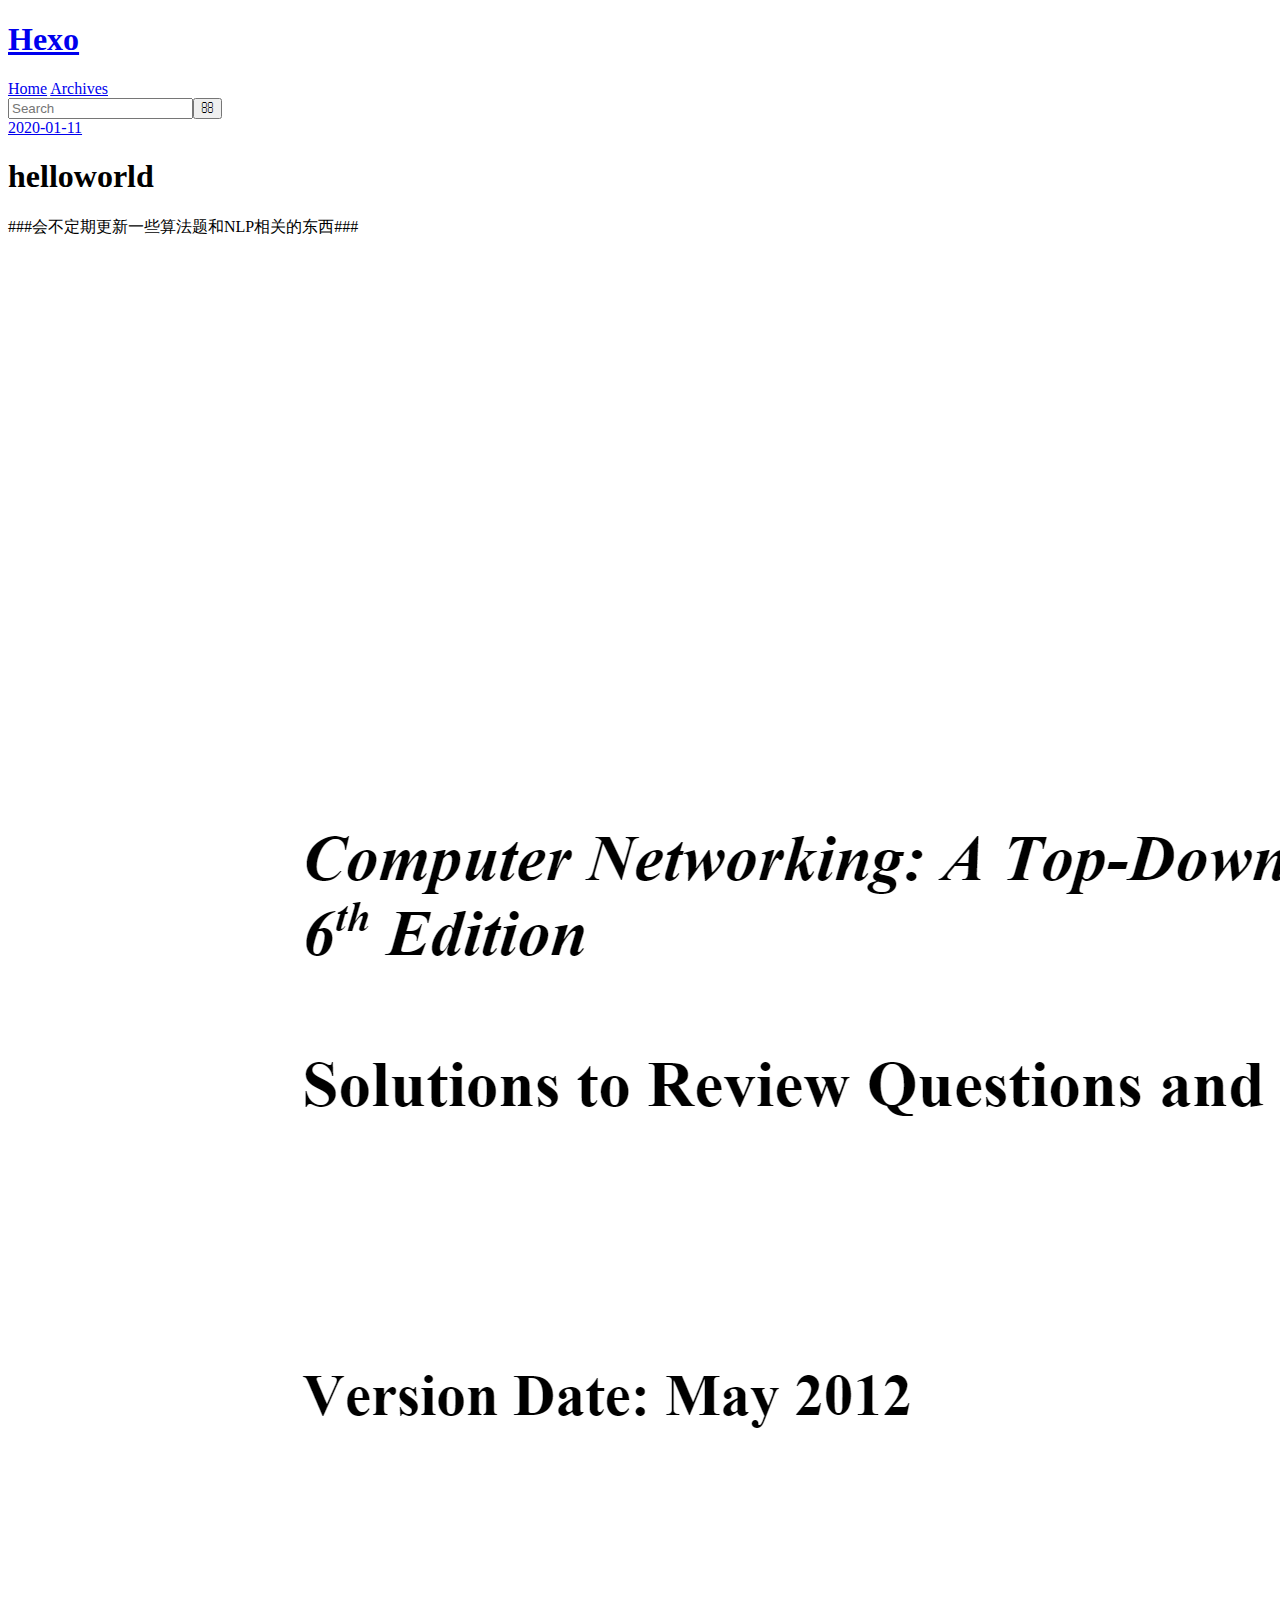
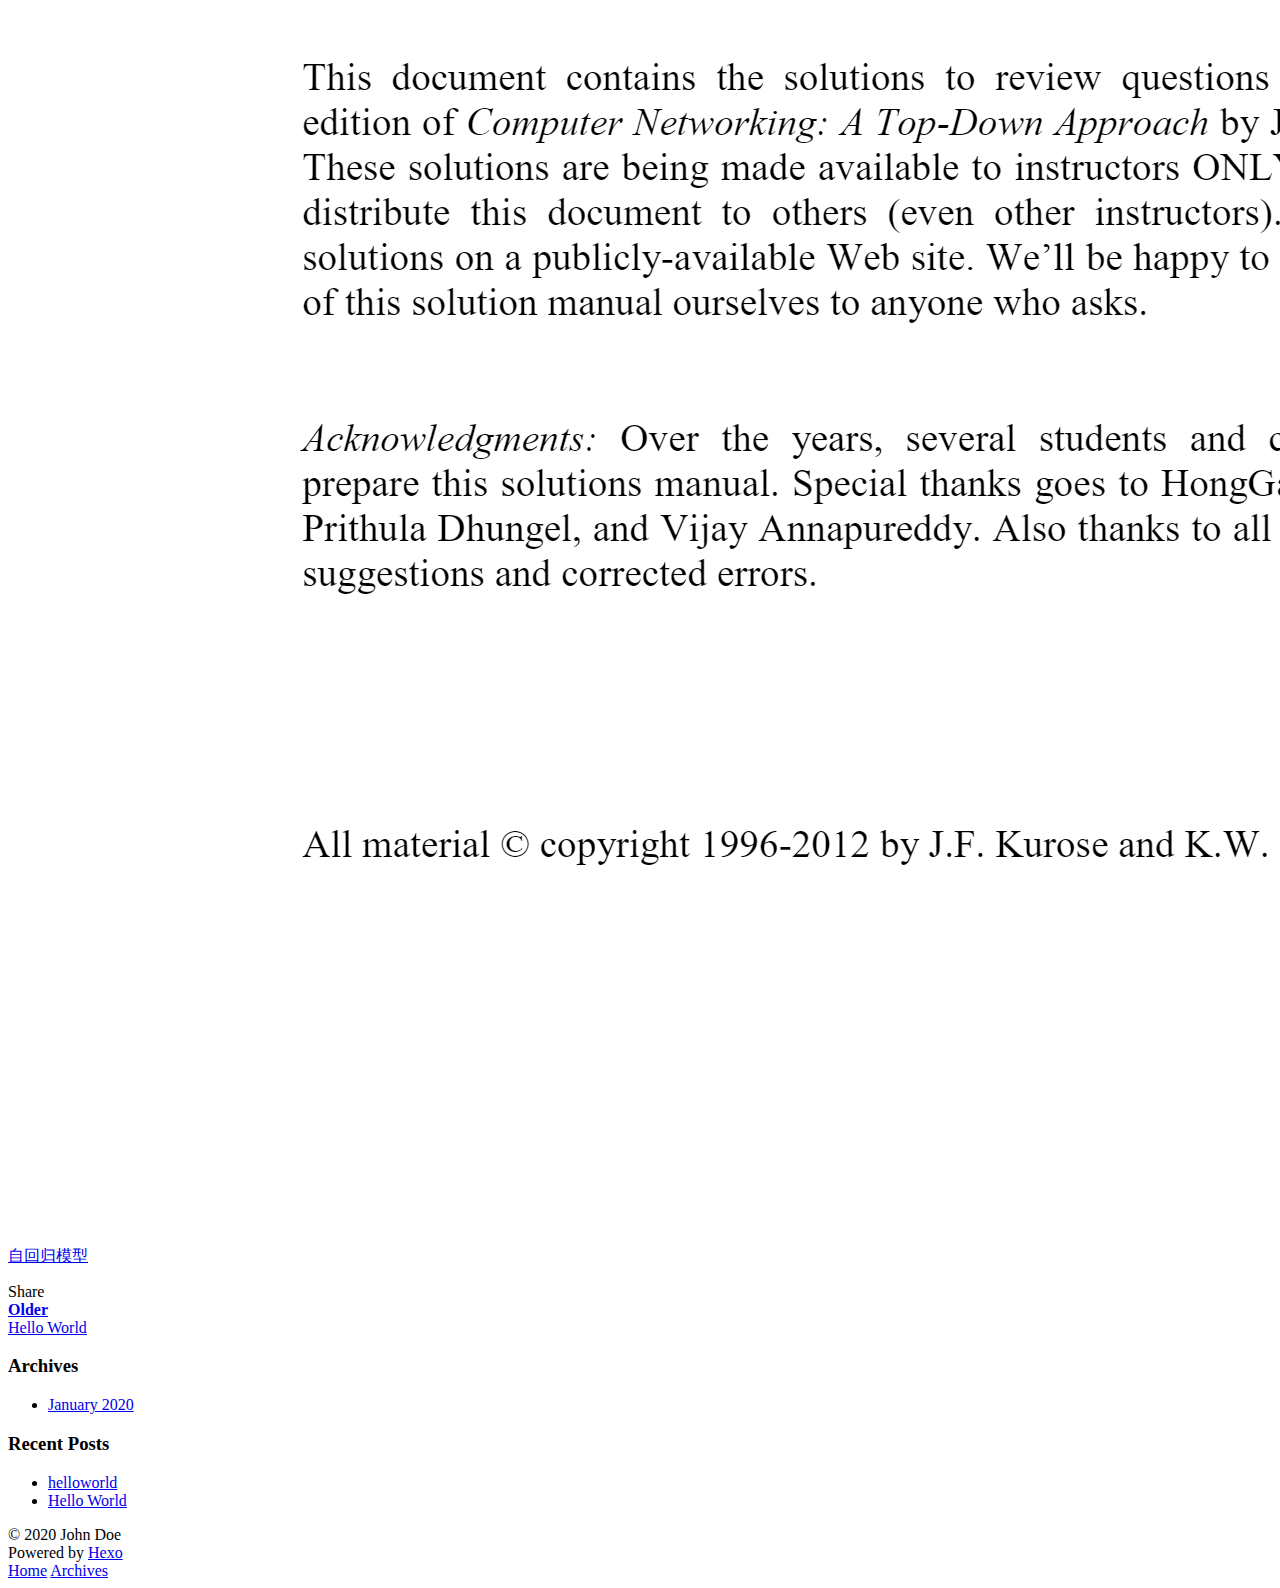
==== 2020/01/11/helloworld/index.html @ 5430dd56 "Site updated: 2020-01-11 12:17:52" ====
<!DOCTYPE html>
<html>
<head>
  <meta charset="utf-8">
  

  
  <title>helloworld | Hexo</title>
  <meta name="viewport" content="width=device-width, initial-scale=1, maximum-scale=1">
  <meta name="description" content="###会不定期更新一些算法题和NLP相关的东西### 自回归模型">
<meta property="og:type" content="article">
<meta property="og:title" content="helloworld">
<meta property="og:url" content="http://yoursite.com/2020/01/11/helloworld/index.html">
<meta property="og:site_name" content="Hexo">
<meta property="og:description" content="###会不定期更新一些算法题和NLP相关的东西### 自回归模型">
<meta property="og:locale" content="en_US">
<meta property="og:image" content="http://yoursite.com/imgs/%E4%B8%8B%E8%BD%BD.png">
<meta property="article:published_time" content="2020-01-10T17:29:40.000Z">
<meta property="article:modified_time" content="2020-01-11T04:17:29.094Z">
<meta property="article:author" content="John Doe">
<meta name="twitter:card" content="summary">
<meta name="twitter:image" content="http://yoursite.com/imgs/%E4%B8%8B%E8%BD%BD.png">
  
    <link rel="alternate" href="/atom.xml" title="Hexo" type="application/atom+xml">
  
  
    <link rel="icon" href="/favicon.png">
  
  
    <link href="//fonts.googleapis.com/css?family=Source+Code+Pro" rel="stylesheet" type="text/css">
  
  
<link rel="stylesheet" href="/css/style.css">

<meta name="generator" content="Hexo 4.2.0"></head>

<body>
  <div id="container">
    <div id="wrap">
      <header id="header">
  <div id="banner"></div>
  <div id="header-outer" class="outer">
    <div id="header-title" class="inner">
      <h1 id="logo-wrap">
        <a href="/" id="logo">Hexo</a>
      </h1>
      
    </div>
    <div id="header-inner" class="inner">
      <nav id="main-nav">
        <a id="main-nav-toggle" class="nav-icon"></a>
        
          <a class="main-nav-link" href="/">Home</a>
        
          <a class="main-nav-link" href="/archives">Archives</a>
        
      </nav>
      <nav id="sub-nav">
        
          <a id="nav-rss-link" class="nav-icon" href="/atom.xml" title="RSS Feed"></a>
        
        <a id="nav-search-btn" class="nav-icon" title="Search"></a>
      </nav>
      <div id="search-form-wrap">
        <form action="//google.com/search" method="get" accept-charset="UTF-8" class="search-form"><input type="search" name="q" class="search-form-input" placeholder="Search"><button type="submit" class="search-form-submit">&#xF002;</button><input type="hidden" name="sitesearch" value="http://yoursite.com"></form>
      </div>
    </div>
  </div>
</header>
      <div class="outer">
        <section id="main"><article id="post-helloworld" class="article article-type-post" itemscope itemprop="blogPost">
  <div class="article-meta">
    <a href="/2020/01/11/helloworld/" class="article-date">
  <time datetime="2020-01-10T17:29:40.000Z" itemprop="datePublished">2020-01-11</time>
</a>
    
  </div>
  <div class="article-inner">
    
    
      <header class="article-header">
        
  
    <h1 class="article-title" itemprop="name">
      helloworld
    </h1>
  

      </header>
    
    <div class="article-entry" itemprop="articleBody">
      
        <p>###会不定期更新一些算法题和NLP相关的东西###<br><img src="/imgs/%E4%B8%8B%E8%BD%BD.png" alt="非自回归模型"></p>
<p><a href="https://github.com/anchenxin/anchenxin.github.io/blob/master/images/nAT.jpg" target="_blank" rel="noopener">自回归模型</a></p>

      
    </div>
    <footer class="article-footer">
      <a data-url="http://yoursite.com/2020/01/11/helloworld/" data-id="ck592wnii00011sw01fqrdv2r" class="article-share-link">Share</a>
      
      
    </footer>
  </div>
  
    
<nav id="article-nav">
  
  
    <a href="/2020/01/11/hello-world/" id="article-nav-older" class="article-nav-link-wrap">
      <strong class="article-nav-caption">Older</strong>
      <div class="article-nav-title">Hello World</div>
    </a>
  
</nav>

  
</article>

</section>
        
          <aside id="sidebar">
  
    

  
    

  
    
  
    
  <div class="widget-wrap">
    <h3 class="widget-title">Archives</h3>
    <div class="widget">
      <ul class="archive-list"><li class="archive-list-item"><a class="archive-list-link" href="/archives/2020/01/">January 2020</a></li></ul>
    </div>
  </div>


  
    
  <div class="widget-wrap">
    <h3 class="widget-title">Recent Posts</h3>
    <div class="widget">
      <ul>
        
          <li>
            <a href="/2020/01/11/helloworld/">helloworld</a>
          </li>
        
          <li>
            <a href="/2020/01/11/hello-world/">Hello World</a>
          </li>
        
      </ul>
    </div>
  </div>

  
</aside>
        
      </div>
      <footer id="footer">
  
  <div class="outer">
    <div id="footer-info" class="inner">
      &copy; 2020 John Doe<br>
      Powered by <a href="http://hexo.io/" target="_blank">Hexo</a>
    </div>
  </div>
</footer>
    </div>
    <nav id="mobile-nav">
  
    <a href="/" class="mobile-nav-link">Home</a>
  
    <a href="/archives" class="mobile-nav-link">Archives</a>
  
</nav>
    

<script src="//ajax.googleapis.com/ajax/libs/jquery/2.0.3/jquery.min.js"></script>


  
<link rel="stylesheet" href="/fancybox/jquery.fancybox.css">

  
<script src="/fancybox/jquery.fancybox.pack.js"></script>




<script src="/js/script.js"></script>




  </div>
</body>
</html>
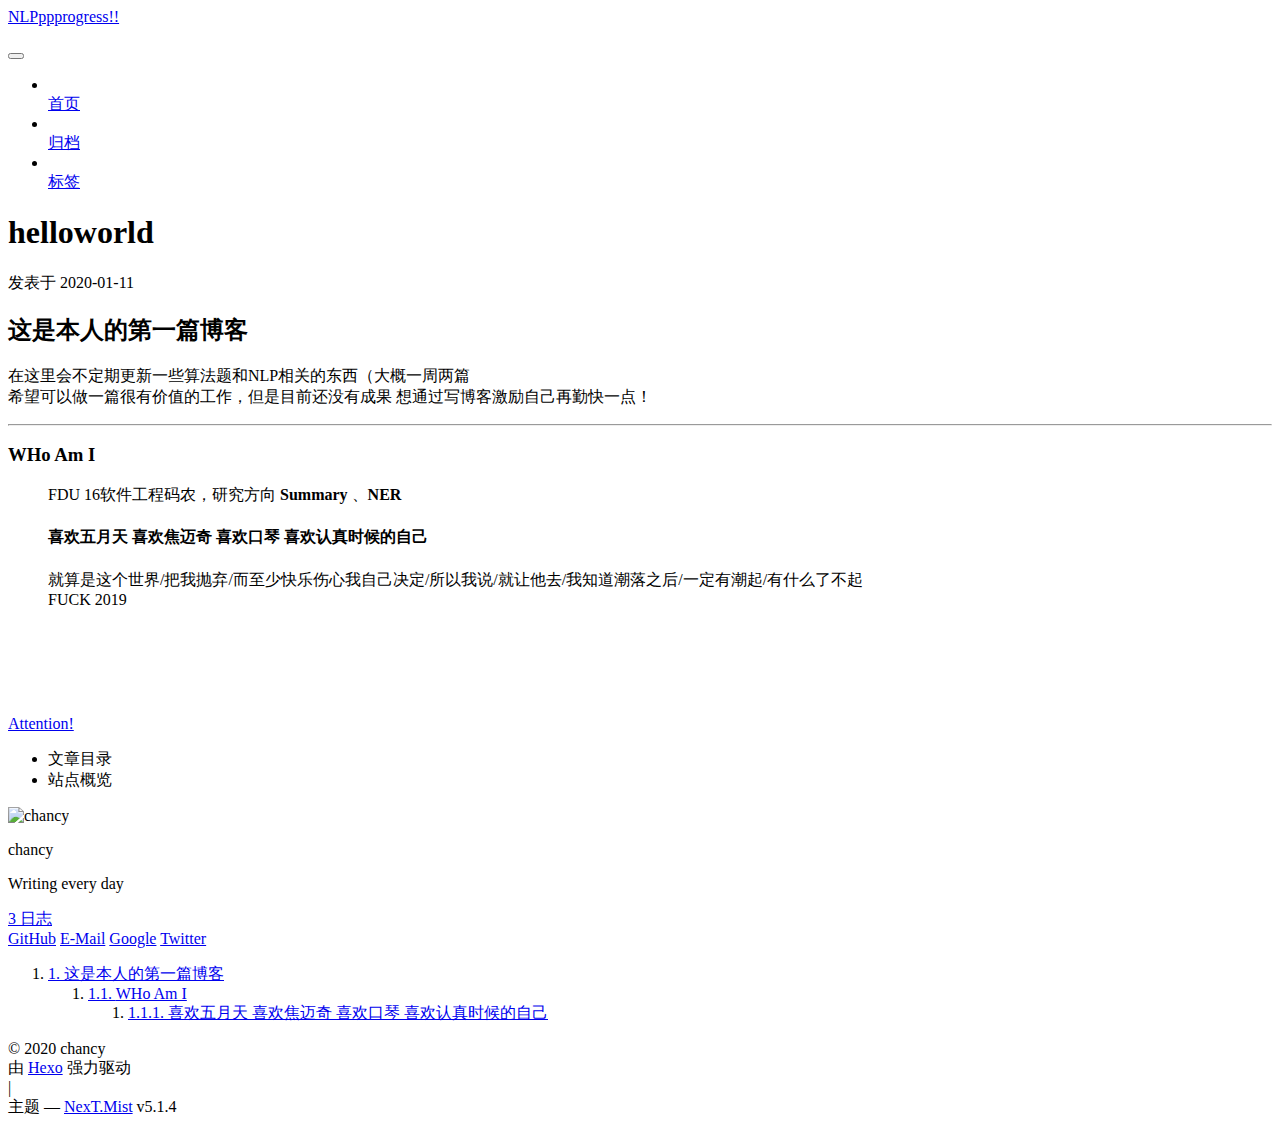
==== commit 8ea4b395: "Site updated: 2020-01-15 01:28:17" ====
--- a/2020/01/11/helloworld/index.html
+++ b/2020/01/11/helloworld/index.html
@@ -1,201 +1,724 @@
 <!DOCTYPE html>
-<html>
+
+
+
+  
+
+
+<html class="theme-next mist use-motion" lang="zh-Hans">
 <head>
-  <meta charset="utf-8">
-  
-
-  
-  <title>helloworld | Hexo</title>
-  <meta name="viewport" content="width=device-width, initial-scale=1, maximum-scale=1">
-  <meta name="description" content="###会不定期更新一些算法题和NLP相关的东西### 自回归模型">
+  <!-- hexo-inject:begin --><!-- hexo-inject:end --><meta charset="UTF-8"/>
+<meta http-equiv="X-UA-Compatible" content="IE=edge" />
+<meta name="viewport" content="width=device-width, initial-scale=1, maximum-scale=1"/>
+<meta name="theme-color" content="#222">
+
+
+
+
+
+
+
+
+
+<meta http-equiv="Cache-Control" content="no-transform" />
+<meta http-equiv="Cache-Control" content="no-siteapp" />
+
+
+
+
+
+
+
+
+
+
+
+
+
+
+
+
+  
+  
+  <link href="/libx/fancybox/source/jquery.fancybox.css?v=2.1.5" rel="stylesheet" type="text/css" />
+
+
+
+
+
+
+
+<link href="/libx/font-awesome/css/font-awesome.min.css?v=4.6.2" rel="stylesheet" type="text/css" />
+
+<link href="/css/main.css?v=5.1.4" rel="stylesheet" type="text/css" />
+
+
+  <link rel="apple-touch-icon" sizes="180x180" href="/images/apple-touch-icon-next.png?v=5.1.4">
+
+
+  <link rel="icon" type="image/png" sizes="32x32" href="/images/favicon-32x32-next.png?v=5.1.4">
+
+
+  <link rel="icon" type="image/png" sizes="16x16" href="/images/favicon-16x16-next.png?v=5.1.4">
+
+
+  <link rel="mask-icon" href="/images/logo.svg?v=5.1.4" color="#222">
+
+
+
+
+
+  <meta name="keywords" content="Hexo, NexT" />
+
+
+
+
+
+
+
+
+
+
+<meta name="description" content="这是本人的第一篇博客在这里会不定期更新一些算法题和NLP相关的东西（大概一周两篇希望可以做一篇很有价值的工作，但是目前还没有成果 想通过写博客激励自己再勤快一点！  WHo Am I FDU 16软件工程码农，研究方向 Summary 、NER  喜欢五月天 喜欢焦迈奇 喜欢口琴 喜欢认真时候的自己就算是这个世界&#x2F;把我抛弃&#x2F;而至少快乐伤心我自己决定&#x2F;所以我说&#x2F;就让他去&#x2F;我知道潮落之后&#x2F;一定有潮起&#x2F;">
 <meta property="og:type" content="article">
 <meta property="og:title" content="helloworld">
 <meta property="og:url" content="http://yoursite.com/2020/01/11/helloworld/index.html">
-<meta property="og:site_name" content="Hexo">
-<meta property="og:description" content="###会不定期更新一些算法题和NLP相关的东西### 自回归模型">
-<meta property="og:locale" content="en_US">
-<meta property="og:image" content="http://yoursite.com/imgs/%E4%B8%8B%E8%BD%BD.png">
+<meta property="og:site_name" content="NLPppprogress!!">
+<meta property="og:description" content="这是本人的第一篇博客在这里会不定期更新一些算法题和NLP相关的东西（大概一周两篇希望可以做一篇很有价值的工作，但是目前还没有成果 想通过写博客激励自己再勤快一点！  WHo Am I FDU 16软件工程码农，研究方向 Summary 、NER  喜欢五月天 喜欢焦迈奇 喜欢口琴 喜欢认真时候的自己就算是这个世界&#x2F;把我抛弃&#x2F;而至少快乐伤心我自己决定&#x2F;所以我说&#x2F;就让他去&#x2F;我知道潮落之后&#x2F;一定有潮起&#x2F;">
 <meta property="article:published_time" content="2020-01-10T17:29:40.000Z">
-<meta property="article:modified_time" content="2020-01-11T04:17:29.094Z">
-<meta property="article:author" content="John Doe">
+<meta property="article:modified_time" content="2020-01-11T13:19:50.492Z">
+<meta property="article:author" content="chancy">
 <meta name="twitter:card" content="summary">
-<meta name="twitter:image" content="http://yoursite.com/imgs/%E4%B8%8B%E8%BD%BD.png">
-  
-    <link rel="alternate" href="/atom.xml" title="Hexo" type="application/atom+xml">
-  
-  
-    <link rel="icon" href="/favicon.png">
-  
-  
-    <link href="//fonts.googleapis.com/css?family=Source+Code+Pro" rel="stylesheet" type="text/css">
-  
-  
-<link rel="stylesheet" href="/css/style.css">
-
-<meta name="generator" content="Hexo 4.2.0"></head>
-
-<body>
-  <div id="container">
-    <div id="wrap">
-      <header id="header">
-  <div id="banner"></div>
-  <div id="header-outer" class="outer">
-    <div id="header-title" class="inner">
-      <h1 id="logo-wrap">
-        <a href="/" id="logo">Hexo</a>
-      </h1>
-      
+
+
+
+<script type="text/javascript" id="hexo.configurations">
+  var NexT = window.NexT || {};
+  var CONFIG = {
+    root: '/',
+    scheme: 'Mist',
+    version: '5.1.4',
+    sidebar: {"position":"left","display":"always","offset":12,"b2t":false,"scrollpercent":false,"onmobile":false},
+    fancybox: true,
+    tabs: true,
+    motion: {"enable":true,"async":false,"transition":{"post_block":"fadeIn","post_header":"slideDownIn","post_body":"slideDownIn","coll_header":"slideLeftIn","sidebar":"slideUpIn"}},
+    duoshuo: {
+      userId: '0',
+      author: '博主'
+    },
+    algolia: {
+      applicationID: '',
+      apiKey: '',
+      indexName: '',
+      hits: {"per_page":10},
+      labels: {"input_placeholder":"Search for Posts","hits_empty":"We didn't find any results for the search: ${query}","hits_stats":"${hits} results found in ${time} ms"}
+    }
+  };
+</script>
+
+
+
+  <link rel="canonical" href="http://yoursite.com/2020/01/11/helloworld/"/>
+
+
+
+
+
+  <title>helloworld | NLPppprogress!!</title>
+  
+
+
+
+
+
+
+
+
+<meta name="generator" content="Hexo 4.2.0"><!-- hexo-inject:begin --><!-- hexo-inject:end --></head>
+
+<body itemscope itemtype="http://schema.org/WebPage" lang="zh-Hans">
+
+  
+  
+    
+  
+
+  <!-- hexo-inject:begin --><!-- hexo-inject:end --><div class="container sidebar-position-left page-post-detail">
+    <div class="headband"></div>
+
+    <header id="header" class="header" itemscope itemtype="http://schema.org/WPHeader">
+      <div class="header-inner"><div class="site-brand-wrapper">
+  <div class="site-meta ">
+    
+
+    <div class="custom-logo-site-title">
+      <a href="/"  class="brand" rel="start">
+        <span class="logo-line-before"><i></i></span>
+        <span class="site-title">NLPppprogress!!</span>
+        <span class="logo-line-after"><i></i></span>
+      </a>
     </div>
-    <div id="header-inner" class="inner">
-      <nav id="main-nav">
-        <a id="main-nav-toggle" class="nav-icon"></a>
-        
-          <a class="main-nav-link" href="/">Home</a>
-        
-          <a class="main-nav-link" href="/archives">Archives</a>
-        
-      </nav>
-      <nav id="sub-nav">
-        
-          <a id="nav-rss-link" class="nav-icon" href="/atom.xml" title="RSS Feed"></a>
-        
-        <a id="nav-search-btn" class="nav-icon" title="Search"></a>
-      </nav>
-      <div id="search-form-wrap">
-        <form action="//google.com/search" method="get" accept-charset="UTF-8" class="search-form"><input type="search" name="q" class="search-form-input" placeholder="Search"><button type="submit" class="search-form-submit">&#xF002;</button><input type="hidden" name="sitesearch" value="http://yoursite.com"></form>
-      </div>
+      
+        <p class="site-subtitle"></p>
+      
+  </div>
+
+  <div class="site-nav-toggle">
+    <button>
+      <span class="btn-bar"></span>
+      <span class="btn-bar"></span>
+      <span class="btn-bar"></span>
+    </button>
+  </div>
+</div>
+
+<nav class="site-nav">
+  
+
+  
+    <ul id="menu" class="menu">
+      
+        
+        <li class="menu-item menu-item-home">
+          <a href="/" rel="section">
+            
+              <i class="menu-item-icon fa fa-fw fa-question-circle"></i> <br />
+            
+            首页
+          </a>
+        </li>
+      
+        
+        <li class="menu-item menu-item-archives">
+          <a href="/archives" rel="section">
+            
+              <i class="menu-item-icon fa fa-fw fa-question-circle"></i> <br />
+            
+            归档
+          </a>
+        </li>
+      
+        
+        <li class="menu-item menu-item-tags">
+          <a href="/tags" rel="section">
+            
+              <i class="menu-item-icon fa fa-fw fa-question-circle"></i> <br />
+            
+            标签
+          </a>
+        </li>
+      
+
+      
+    </ul>
+  
+
+  
+</nav>
+
+
+
+ </div>
+    </header>
+
+    <main id="main" class="main">
+      <div class="main-inner">
+        <div class="content-wrap">
+          <div id="content" class="content">
+            
+
+  <div id="posts" class="posts-expand">
+    
+
+  
+
+  
+  
+  
+
+  <article class="post post-type-normal" itemscope itemtype="http://schema.org/Article">
+  
+  
+  
+  <div class="post-block">
+    <link itemprop="mainEntityOfPage" href="http://yoursite.com/2020/01/11/helloworld/">
+
+    <span hidden itemprop="author" itemscope itemtype="http://schema.org/Person">
+      <meta itemprop="name" content="chancy">
+      <meta itemprop="description" content="">
+      <meta itemprop="image" content="/uploads/avatar.jpg">
+    </span>
+
+    <span hidden itemprop="publisher" itemscope itemtype="http://schema.org/Organization">
+      <meta itemprop="name" content="NLPppprogress!!">
+    </span>
+
+    
+      <header class="post-header">
+
+        
+        
+          <h1 class="post-title" itemprop="name headline">helloworld</h1>
+        
+
+        <div class="post-meta">
+          <span class="post-time">
+            
+              <span class="post-meta-item-icon">
+                <i class="fa fa-calendar-o"></i>
+              </span>
+              
+                <span class="post-meta-item-text">发表于</span>
+              
+              <time title="创建于" itemprop="dateCreated datePublished" datetime="2020-01-11T01:29:40+08:00">
+                2020-01-11
+              </time>
+            
+
+            
+
+            
+          </span>
+
+          
+
+          
+            
+          
+
+          
+          
+
+          
+
+          
+
+          
+
+        </div>
+      </header>
+    
+
+    
+    
+    
+    <div class="post-body" itemprop="articleBody">
+
+      
+      
+
+      
+        <h2 id="这是本人的第一篇博客"><a href="#这是本人的第一篇博客" class="headerlink" title="这是本人的第一篇博客"></a>这是本人的第一篇博客</h2><p>在这里会不定期更新一些算法题和NLP相关的东西（大概一周两篇<br>希望可以做一篇很有价值的工作，但是目前还没有成果 想通过写博客激励自己再勤快一点！</p>
+<hr>
+<h3 id="WHo-Am-I"><a href="#WHo-Am-I" class="headerlink" title="WHo Am I"></a>WHo Am I</h3><blockquote>
+<p>FDU 16软件工程码农，研究方向 <strong>Summary</strong> 、<strong>NER</strong> </p>
+<h4 id="喜欢五月天-喜欢焦迈奇-喜欢口琴-喜欢认真时候的自己"><a href="#喜欢五月天-喜欢焦迈奇-喜欢口琴-喜欢认真时候的自己" class="headerlink" title="喜欢五月天 喜欢焦迈奇 喜欢口琴 喜欢认真时候的自己"></a>喜欢五月天 喜欢焦迈奇 喜欢口琴 喜欢认真时候的自己</h4><p>就算是这个世界/把我抛弃/而至少快乐伤心我自己决定/所以我说/就让他去/我知道潮落之后/一定有潮起/有什么了不起<br>FUCK 2019</p>
+</blockquote>
+<iframe frameborder="no" border="0" marginwidth="0" marginheight="0" width=330 height=86 src="//music.163.com/outchain/player?type=2&id=5027380&auto=1&height=66"></iframe>
+
+      
+    </div>
+    
+    
+    
+
+    
+
+    
+
+    
+
+    <footer class="post-footer">
+      
+
+      
+      
+      
+
+      
+        <div class="post-nav">
+          <div class="post-nav-next post-nav-item">
+            
+          </div>
+
+          <span class="post-nav-divider"></span>
+
+          <div class="post-nav-prev post-nav-item">
+            
+              <a href="/2020/01/12/Attention/" rel="prev" title="Attention!">
+                Attention! <i class="fa fa-chevron-right"></i>
+              </a>
+            
+          </div>
+        </div>
+      
+
+      
+      
+    </footer>
+  </div>
+  
+  
+  
+  </article>
+
+
+
+    <div class="post-spread">
+      
     </div>
   </div>
-</header>
-      <div class="outer">
-        <section id="main"><article id="post-helloworld" class="article article-type-post" itemscope itemprop="blogPost">
-  <div class="article-meta">
-    <a href="/2020/01/11/helloworld/" class="article-date">
-  <time datetime="2020-01-10T17:29:40.000Z" itemprop="datePublished">2020-01-11</time>
-</a>
-    
-  </div>
-  <div class="article-inner">
-    
-    
-      <header class="article-header">
-        
-  
-    <h1 class="article-title" itemprop="name">
-      helloworld
-    </h1>
-  
-
-      </header>
-    
-    <div class="article-entry" itemprop="articleBody">
-      
-        <p>###会不定期更新一些算法题和NLP相关的东西###<br><img src="/imgs/%E4%B8%8B%E8%BD%BD.png" alt="非自回归模型"></p>
-<p><a href="https://github.com/anchenxin/anchenxin.github.io/blob/master/images/nAT.jpg" target="_blank" rel="noopener">自回归模型</a></p>
-
-      
-    </div>
-    <footer class="article-footer">
-      <a data-url="http://yoursite.com/2020/01/11/helloworld/" data-id="ck592wnii00011sw01fqrdv2r" class="article-share-link">Share</a>
-      
-      
-    </footer>
-  </div>
-  
-    
-<nav id="article-nav">
-  
-  
-    <a href="/2020/01/11/hello-world/" id="article-nav-older" class="article-nav-link-wrap">
-      <strong class="article-nav-caption">Older</strong>
-      <div class="article-nav-title">Hello World</div>
-    </a>
-  
-</nav>
-
-  
-</article>
-
-</section>
-        
-          <aside id="sidebar">
-  
-    
-
-  
-    
-
-  
-    
-  
-    
-  <div class="widget-wrap">
-    <h3 class="widget-title">Archives</h3>
-    <div class="widget">
-      <ul class="archive-list"><li class="archive-list-item"><a class="archive-list-link" href="/archives/2020/01/">January 2020</a></li></ul>
+
+
+          </div>
+          
+
+
+          
+
+  
+
+
+
+        </div>
+        
+          
+  
+  <div class="sidebar-toggle">
+    <div class="sidebar-toggle-line-wrap">
+      <span class="sidebar-toggle-line sidebar-toggle-line-first"></span>
+      <span class="sidebar-toggle-line sidebar-toggle-line-middle"></span>
+      <span class="sidebar-toggle-line sidebar-toggle-line-last"></span>
     </div>
   </div>
 
-
-  
-    
-  <div class="widget-wrap">
-    <h3 class="widget-title">Recent Posts</h3>
-    <div class="widget">
-      <ul>
-        
-          <li>
-            <a href="/2020/01/11/helloworld/">helloworld</a>
+  <aside id="sidebar" class="sidebar">
+    
+    <div class="sidebar-inner">
+
+      
+
+      
+        <ul class="sidebar-nav motion-element">
+          <li class="sidebar-nav-toc sidebar-nav-active" data-target="post-toc-wrap">
+            文章目录
           </li>
-        
-          <li>
-            <a href="/2020/01/11/hello-world/">Hello World</a>
+          <li class="sidebar-nav-overview" data-target="site-overview-wrap">
+            站点概览
           </li>
-        
-      </ul>
+        </ul>
+      
+
+      <section class="site-overview-wrap sidebar-panel">
+        <div class="site-overview">
+          <div class="site-author motion-element" itemprop="author" itemscope itemtype="http://schema.org/Person">
+            
+              <img class="site-author-image" itemprop="image"
+                src="/uploads/avatar.jpg"
+                alt="chancy" />
+            
+              <p class="site-author-name" itemprop="name">chancy</p>
+              <p class="site-description motion-element" itemprop="description">Writing every day</p>
+          </div>
+
+          <nav class="site-state motion-element">
+
+            
+              <div class="site-state-item site-state-posts">
+              
+                <a href="/archives">
+              
+                  <span class="site-state-item-count">3</span>
+                  <span class="site-state-item-name">日志</span>
+                </a>
+              </div>
+            
+
+            
+
+            
+
+          </nav>
+
+          
+
+          
+            <div class="links-of-author motion-element">
+                
+                  <span class="links-of-author-item">
+                    <a href="https://github.com/anchenxin" target="_blank" title="GitHub">
+                      
+                        <i class="fa fa-fw fa-github"></i>GitHub</a>
+                  </span>
+                
+                  <span class="links-of-author-item">
+                    <a href="mailto:cxan16@fudan.edu.cn" target="_blank" title="E-Mail">
+                      
+                        <i class="fa fa-fw fa-envelope"></i>E-Mail</a>
+                  </span>
+                
+                  <span class="links-of-author-item">
+                    <a href="https://plus.google.com/chancy" target="_blank" title="Google">
+                      
+                        <i class="fa fa-fw fa-google"></i>Google</a>
+                  </span>
+                
+                  <span class="links-of-author-item">
+                    <a href="https://twitter.com/chancy" target="_blank" title="Twitter">
+                      
+                        <i class="fa fa-fw fa-twitter"></i>Twitter</a>
+                  </span>
+                
+            </div>
+          
+
+          
+          
+
+          
+          
+
+          
+
+        </div>
+      </section>
+
+      
+      <!--noindex-->
+        <section class="post-toc-wrap motion-element sidebar-panel sidebar-panel-active">
+          <div class="post-toc">
+
+            
+              
+            
+
+            
+              <div class="post-toc-content"><ol class="nav"><li class="nav-item nav-level-2"><a class="nav-link" href="#这是本人的第一篇博客"><span class="nav-number">1.</span> <span class="nav-text">这是本人的第一篇博客</span></a><ol class="nav-child"><li class="nav-item nav-level-3"><a class="nav-link" href="#WHo-Am-I"><span class="nav-number">1.1.</span> <span class="nav-text">WHo Am I</span></a><ol class="nav-child"><li class="nav-item nav-level-4"><a class="nav-link" href="#喜欢五月天-喜欢焦迈奇-喜欢口琴-喜欢认真时候的自己"><span class="nav-number">1.1.1.</span> <span class="nav-text">喜欢五月天 喜欢焦迈奇 喜欢口琴 喜欢认真时候的自己</span></a></li></ol></li></ol></li></ol></div>
+            
+
+          </div>
+        </section>
+      <!--/noindex-->
+      
+
+      
+
     </div>
+  </aside>
+
+
+        
+      </div>
+    </main>
+
+    <footer id="footer" class="footer">
+      <div class="footer-inner">
+        <div class="copyright">&copy; <span itemprop="copyrightYear">2020</span>
+  <span class="with-love">
+    <i class="fa fa-user"></i>
+  </span>
+  <span class="author" itemprop="copyrightHolder">chancy</span>
+
+  
+</div>
+
+
+  <div class="powered-by">由 <a class="theme-link" target="_blank" href="https://hexo.io">Hexo</a> 强力驱动</div>
+
+
+
+  <span class="post-meta-divider">|</span>
+
+
+
+  <div class="theme-info">主题 &mdash; <a class="theme-link" target="_blank" href="https://github.com/iissnan/hexo-theme-next">NexT.Mist</a> v5.1.4</div>
+
+
+
+
+        
+
+
+
+
+
+
+
+        
+      </div>
+    </footer>
+
+    
+      <div class="back-to-top">
+        <i class="fa fa-arrow-up"></i>
+        
+      </div>
+    
+
+    
+
   </div>
 
   
-</aside>
-        
-      </div>
-      <footer id="footer">
-  
-  <div class="outer">
-    <div id="footer-info" class="inner">
-      &copy; 2020 John Doe<br>
-      Powered by <a href="http://hexo.io/" target="_blank">Hexo</a>
-    </div>
-  </div>
-</footer>
-    </div>
-    <nav id="mobile-nav">
-  
-    <a href="/" class="mobile-nav-link">Home</a>
-  
-    <a href="/archives" class="mobile-nav-link">Archives</a>
-  
-</nav>
-    
-
-<script src="//ajax.googleapis.com/ajax/libs/jquery/2.0.3/jquery.min.js"></script>
-
-
-  
-<link rel="stylesheet" href="/fancybox/jquery.fancybox.css">
-
-  
-<script src="/fancybox/jquery.fancybox.pack.js"></script>
-
-
-
-
-<script src="/js/script.js"></script>
-
-
-
-
-  </div>
+
+<script type="text/javascript">
+  if (Object.prototype.toString.call(window.Promise) !== '[object Function]') {
+    window.Promise = null;
+  }
+</script>
+
+
+
+
+
+
+
+
+
+  
+
+
+
+
+
+
+
+
+
+
+
+
+  
+  
+    <script type="text/javascript" src="/libx/jquery/index.js?v=2.1.3"></script>
+  
+
+  
+  
+    <script type="text/javascript" src="/libx/fastclick/lib/fastclick.min.js?v=1.0.6"></script>
+  
+
+  
+  
+    <script type="text/javascript" src="/libx/jquery_lazyload/jquery.lazyload.js?v=1.9.7"></script>
+  
+
+  
+  
+    <script type="text/javascript" src="/libx/velocity/velocity.min.js?v=1.2.1"></script>
+  
+
+  
+  
+    <script type="text/javascript" src="/libx/velocity/velocity.ui.min.js?v=1.2.1"></script>
+  
+
+  
+  
+    <script type="text/javascript" src="/libx/fancybox/source/jquery.fancybox.pack.js?v=2.1.5"></script>
+  
+
+
+  
+
+
+  <script type="text/javascript" src="/js/src/utils.js?v=5.1.4"></script>
+
+  <script type="text/javascript" src="/js/src/motion.js?v=5.1.4"></script>
+
+
+
+  
+  
+
+  
+  <script type="text/javascript" src="/js/src/scrollspy.js?v=5.1.4"></script>
+<script type="text/javascript" src="/js/src/post-details.js?v=5.1.4"></script>
+
+
+
+  
+
+
+  <script type="text/javascript" src="/js/src/bootstrap.js?v=5.1.4"></script>
+
+
+
+  
+
+
+  
+
+
+
+
+	
+
+
+
+
+
+  
+
+
+
+
+
+  
+
+
+
+
+
+
+
+
+
+
+
+
+  
+
+
+
+
+
+  
+
+  
+
+  
+
+  
+  
+
+  
+  
+    <script type="text/x-mathjax-config">
+      MathJax.Hub.Config({
+        tex2jax: {
+          inlineMath: [ ['$','$'], ["\\(","\\)"]  ],
+          processEscapes: true,
+          skipTags: ['script', 'noscript', 'style', 'textarea', 'pre', 'code']
+        }
+      });
+    </script>
+
+    <script type="text/x-mathjax-config">
+      MathJax.Hub.Queue(function() {
+        var all = MathJax.Hub.getAllJax(), i;
+        for (i=0; i < all.length; i += 1) {
+          all[i].SourceElement().parentNode.className += ' has-jax';
+        }
+      });
+    </script>
+    <script type="text/javascript" src="//cdn.mathjax.org/mathjax/latest/MathJax.js?config=TeX-AMS-MML_HTMLorMML"></script><!-- hexo-inject:begin --><!-- hexo-inject:end -->
+  
+
+
+  
+
+  
+
 </body>
-</html>+</html>
